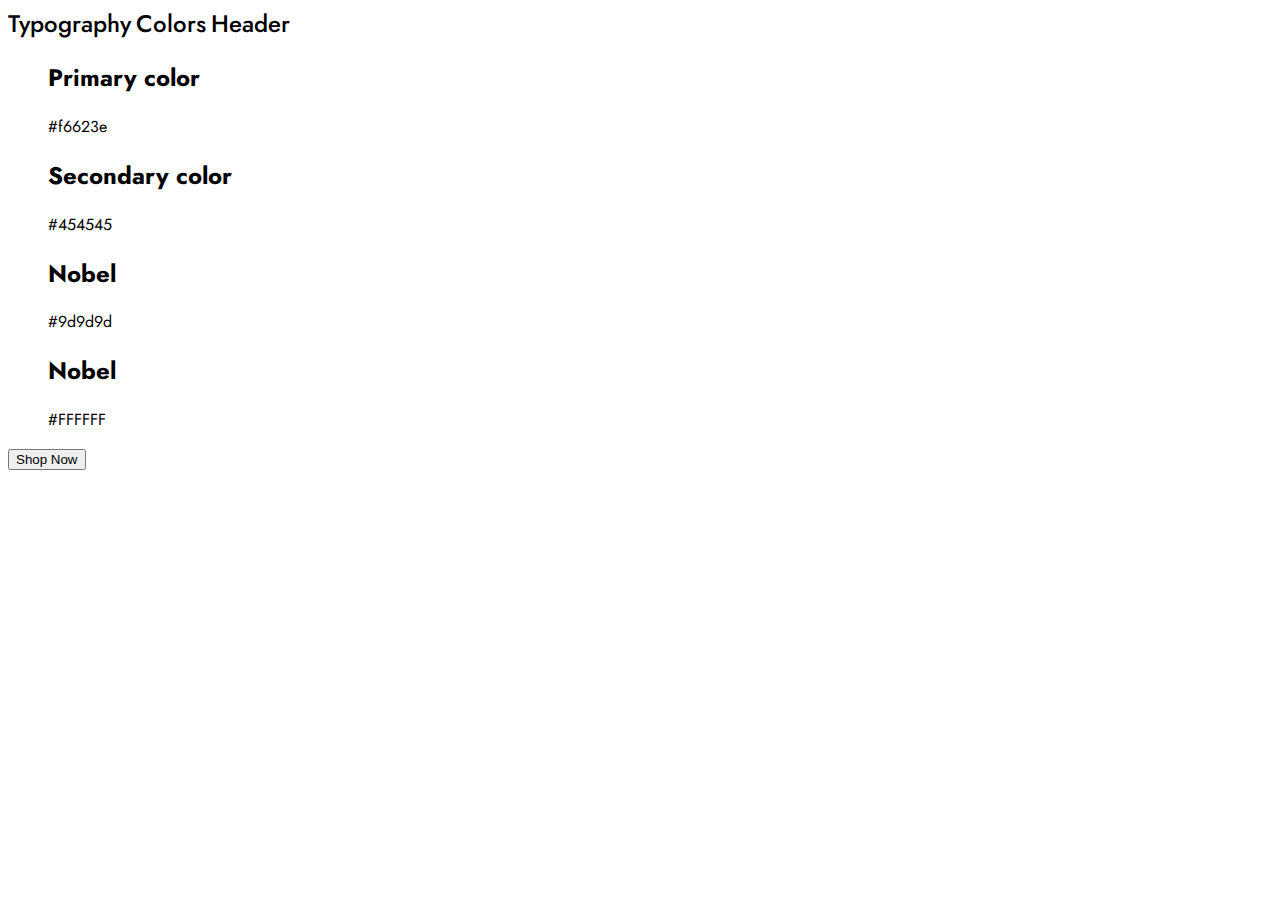
==== colors.html @ a9043497 "попробував зробити дз перед менторською" ====
<!DOCTYPE html>
<html lang="en">
<head>
    <meta charset="UTF-8">
    <meta http-equiv="X-UA-Compatible" content="IE=edge">
    <meta name="viewport" content="width=device-width, initial-scale=1.0">
    <title>Document</title>
    <link rel="preconnect" href="https://fonts.googleapis.com">
    <link rel="preconnect" href="https://fonts.gstatic.com" crossorigin>
    <link
        href="https://fonts.googleapis.com/css2?family=Jost:ital,wght@0,700;1,400;1,500;1,600&family=Work+Sans:wght@500&display=swap"
        rel="stylesheet">
    <link rel="stylesheet" href="./style.css">
</head>
<body>
    <header>
        <a class="link" href="./index.html">Typography</a>
        <a class="link" href="./">Colors</a>
        <a class="link" href="./header.html">Header</a>
    </header>
    <main>
        <section>
            <ul>
                <li>
                    <h2 class="name">Primary color</h2>
                    <p class="code">#f6623e</p>
                </li>
                <li>
                    <h2 class="name">Secondary color</h2>
                    <p class="code">#454545</p>
                </li>
                <li>
                    <h2 class="name">Nobel</h2>
                    <p class="code">#9d9d9d</p>
                </li>
                <li>
                    <h2 class="name">Nobel</h2>
                    <p class="code">#FFFFFF</p>
                </li>
            </ul>
        </section>
        <button type="button">Shop Now</button> 
    </main>
</body>
</html>
---- style.css ----
:root{
    --background-color:#F6623E;
    --main-color:#000000;
    --second-clor:#1A1A1A;
}

body{
    font-family: Jost;
    font-style: normal;
    color: var(--main-color)
}

a{
    text-decoration: none;
    color: var(--main-color);
}

ul{
    list-style: none;
}

.link{
font-weight: 500;
    font-size: 24px;
    line-height: 32px;
}

.title{
    font-weight: 700;
    font-size: 54px;
    line-height: 56px;
}

.main{
font-weight: 700;
font-size: 36px;
line-height: 42px;
}

.text-1{
    font-weight: 600;
    font-size: 24px;
    line-height: 32px;
}

.text-1.1{
    font-weight: 500;
    font-size: 24px;
    line-height: 32px;
}

.text-2{
    font-weight: 500;
    font-size: 18px;
    line-height: 24px;
}

.no-jost{
    font-family: Work Sans
    font-weight: 500;
    font-size: 18px;
    line-height: 24px;
}

.text-3{
    font-weight: 500;
        font-size: 14px;
        line-height: 20px;
}

.text-4{
    font-weight: 400;
        font-size: 14px;
        line-height: 20px;
}
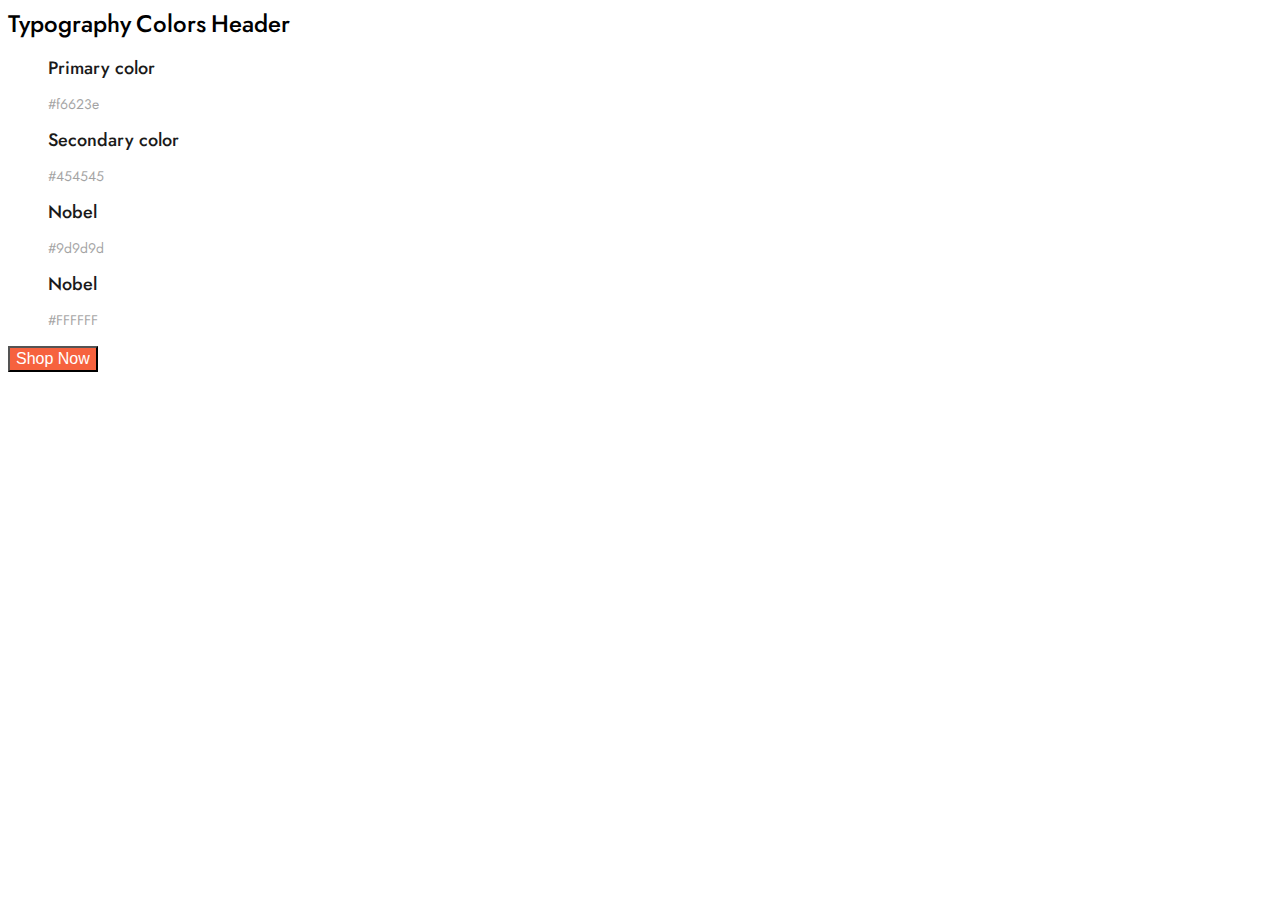
==== commit 68615bad: "після менторської" ====
--- a/colors.html
+++ b/colors.html
@@ -22,19 +22,19 @@
         <section>
             <ul>
                 <li>
-                    <h2 class="name">Primary color</h2>
+                    <b class="name">Primary color</b>
                     <p class="code">#f6623e</p>
                 </li>
                 <li>
-                    <h2 class="name">Secondary color</h2>
+                    <b class="name">Secondary color</b>
                     <p class="code">#454545</p>
                 </li>
                 <li>
-                    <h2 class="name">Nobel</h2>
+                    <b class="name">Nobel</b>
                     <p class="code">#9d9d9d</p>
                 </li>
                 <li>
-                    <h2 class="name">Nobel</h2>
+                    <b class="name">Nobel</b>
                     <p class="code">#FFFFFF</p>
                 </li>
             </ul>
--- a/style.css
+++ b/style.css
@@ -37,32 +37,31 @@
 line-height: 42px;
 }
 
-.text-1{
+.text-1,
+.text-1-1{
     font-weight: 600;
     font-size: 24px;
     line-height: 32px;
 }
 
-.text-1.1{
+.text-1-1{
     font-weight: 500;
-    font-size: 24px;
-    line-height: 32px;
 }
 
-.text-2{
+.text-2,
+.no_jost{
     font-weight: 500;
     font-size: 18px;
     line-height: 24px;
 }
 
-.no-jost{
-    font-family: Work Sans
+.no_jost{
+    font-family: Work Sans;
     font-weight: 500;
-    font-size: 18px;
-    line-height: 24px;
 }
 
-.text-3{
+.text-3,
+.text-4{
     font-weight: 500;
         font-size: 14px;
         line-height: 20px;
@@ -70,6 +69,49 @@
 
 .text-4{
     font-weight: 400;
+}
+
+.name{
+    font-weight: 500;
+        font-size: 18px;
+        line-height: 24px;
+
+        color: #1A1A1A;
+}
+
+.code{
+    font-weight: 400;
         font-size: 14px;
         line-height: 20px;
+
+        color: #1A1A1A;
+        opacity: 0.4
 }
+
+button{
+    font-weight: 500;
+        font-size: 16px;
+        line-height: 20px;
+
+        color: #FFFFFF;
+        background-color: var(--background-color);
+}
+
+.list{
+    background-color: var(--background-color);
+    
+    font-weight: 400;
+        font-size: 16px;
+        line-height: 20px;
+}
+
+.header-link{
+font-weight: 400;
+font-size: 18px;
+line-height: 24px;
+}
+
+.header-link:hover,
+.header-link:focus{
+    color: var(--background-color);
+}